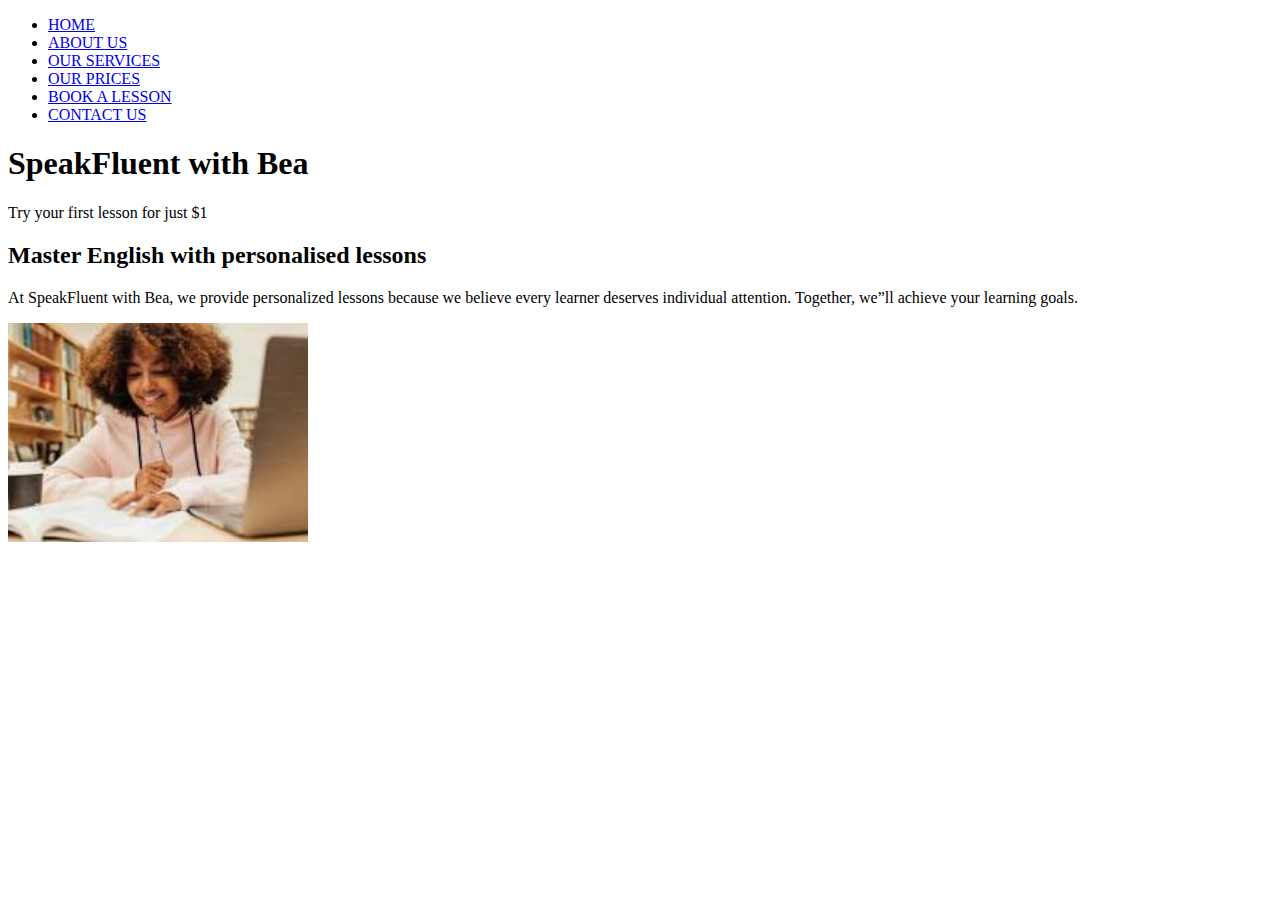
==== index.html @ 47a65953 "first commit" ====
<!DOCTYPE html>
<html lang="en">
<head>
    <meta charset="UTF-8">
    <meta name="viewport" content="width=device-width, initial-scale=1.0">
    <title>SPEAKFLUENT WITH BEA</title>
</head>
<body>
    <nav>
        <ul>
            <li><a href="index.html">HOME</a></li>
            <li><a href="about_us.html">ABOUT US</a></li>
            <li><a href="our_services.html">OUR SERVICES</a></li>
            <li><a href="our_prices.html">OUR PRICES</a></li>
            <li><a href="book_a_lesson.html">BOOK A LESSON</a></li>
            <li><a href="contact_us.html">CONTACT US</a></li>
        </ul>
    </nav>
    <h1>SpeakFluent with Bea</h1>
    <p>Try your first lesson for just $1</p>
    <h2>Master English with personalised lessons</h2>
    <p>At SpeakFluent with Bea, we provide personalized lessons because we believe every learner 
        deserves individual attention. Together, we”ll achieve your learning goals.</p>
    <img src="./images/download (2).jpeg" alt="girl writing" width="300">

</body>
</html>
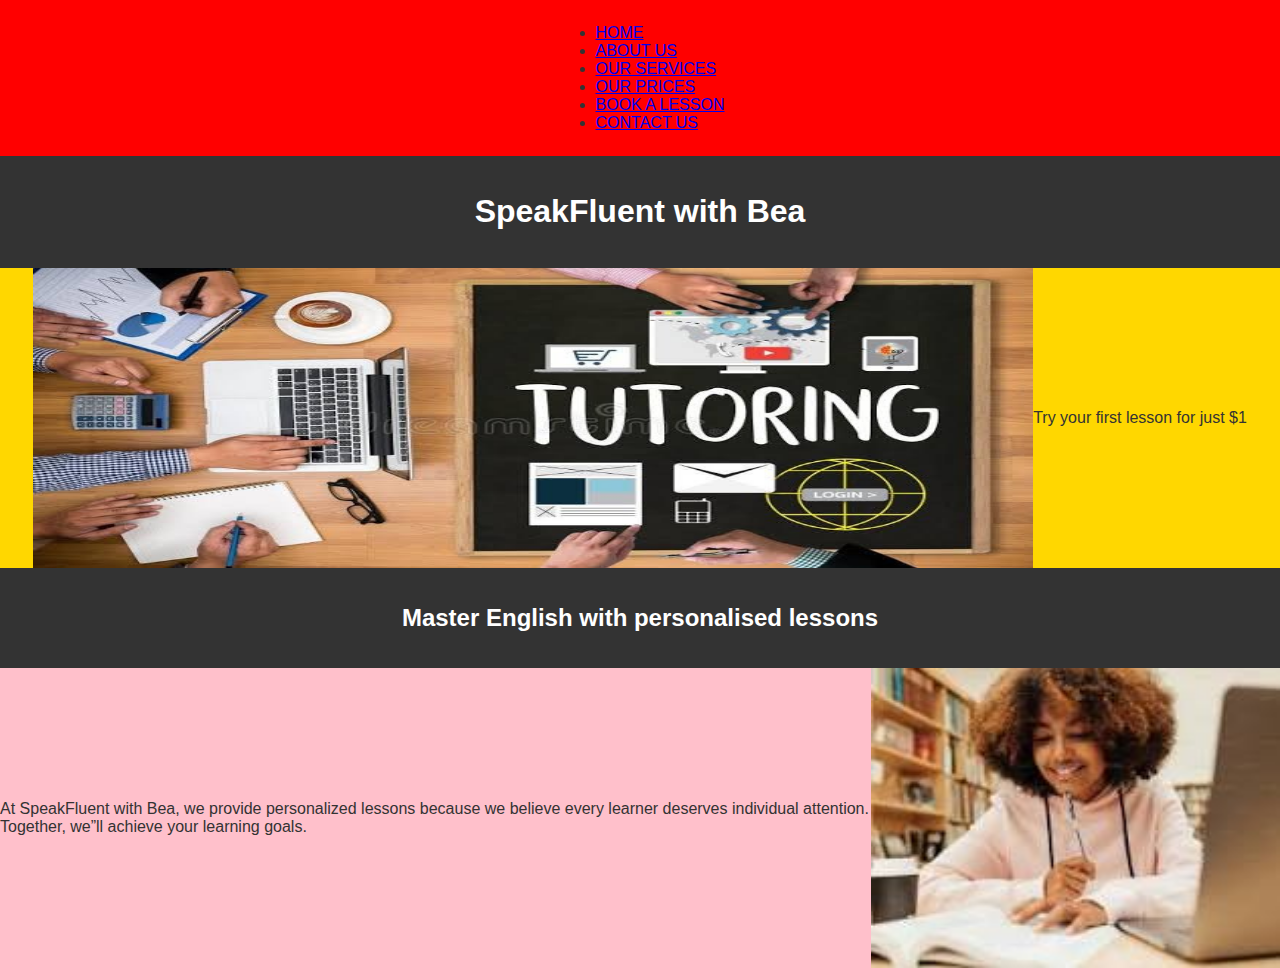
==== commit 193d4f39: "added css" ====
--- a/index.html
+++ b/index.html
@@ -4,6 +4,7 @@
     <meta charset="UTF-8">
     <meta name="viewport" content="width=device-width, initial-scale=1.0">
     <title>SPEAKFLUENT WITH BEA</title>
+    <link rel="stylesheet" href="./css/styles.css">
 </head>
 <body>
     <nav>
@@ -16,12 +17,20 @@
             <li><a href="contact_us.html">CONTACT US</a></li>
         </ul>
     </nav>
-    <h1>SpeakFluent with Bea</h1>
-    <p>Try your first lesson for just $1</p>
-    <h2>Master English with personalised lessons</h2>
-    <p>At SpeakFluent with Bea, we provide personalized lessons because we believe every learner 
-        deserves individual attention. Together, we”ll achieve your learning goals.</p>
-    <img src="./images/download (2).jpeg" alt="girl writing" width="300">
-
+    <header>
+        <h1>SpeakFluent with Bea</h1>
+    </header> 
+    <div class="tut">
+        <img src="./images/tutoring.jpg" alt="tutoring" width="1000" height="300">
+        <p>Try your first lesson for just $1</p>
+    </div>
+    <header>
+        <h2>Master English with personalised lessons</h2>
+    </header>
+    <div class="container">
+            <p>At SpeakFluent with Bea, we provide personalized lessons because we believe every learner 
+                deserves individual attention. Together, we”ll achieve your learning goals.</p>
+                <img src="./images/download (2).jpeg" alt="girl reading" width="500" height="300">
+        </div>
 </body>
-</html>+</html>
--- a/css/styles.css
+++ b/css/styles.css
@@ -0,0 +1,48 @@
+body {
+    background-color: #f4f4f4;
+    font-family: Arial, sans-serif;
+    margin: 0;
+    padding: 0;
+    color: #333;
+}
+header {
+    background-color: #333;
+    color: #fff;
+    padding: 1rem;
+    text-align: center;
+}
+nav {
+    display: flex;
+    justify-content: center;
+    background: red;
+    padding: 0.5rem;
+}
+.container {
+    display: flex;
+    justify-content: center;
+    align-items: center;
+    background-color: pink;
+    float: left;
+}
+.tut {
+    display: flex;
+    justify-content: center;
+    align-items: center;
+    background-color: gold;
+    float: bottom;
+}
+.block {
+    display: block;
+    justify-content: center;
+    align-items: center;
+    background-color: pink
+}
+#change {
+    display: flex;
+}
+.middle {
+    display: flex;
+    margin: 1rem;
+}
+#last {
+}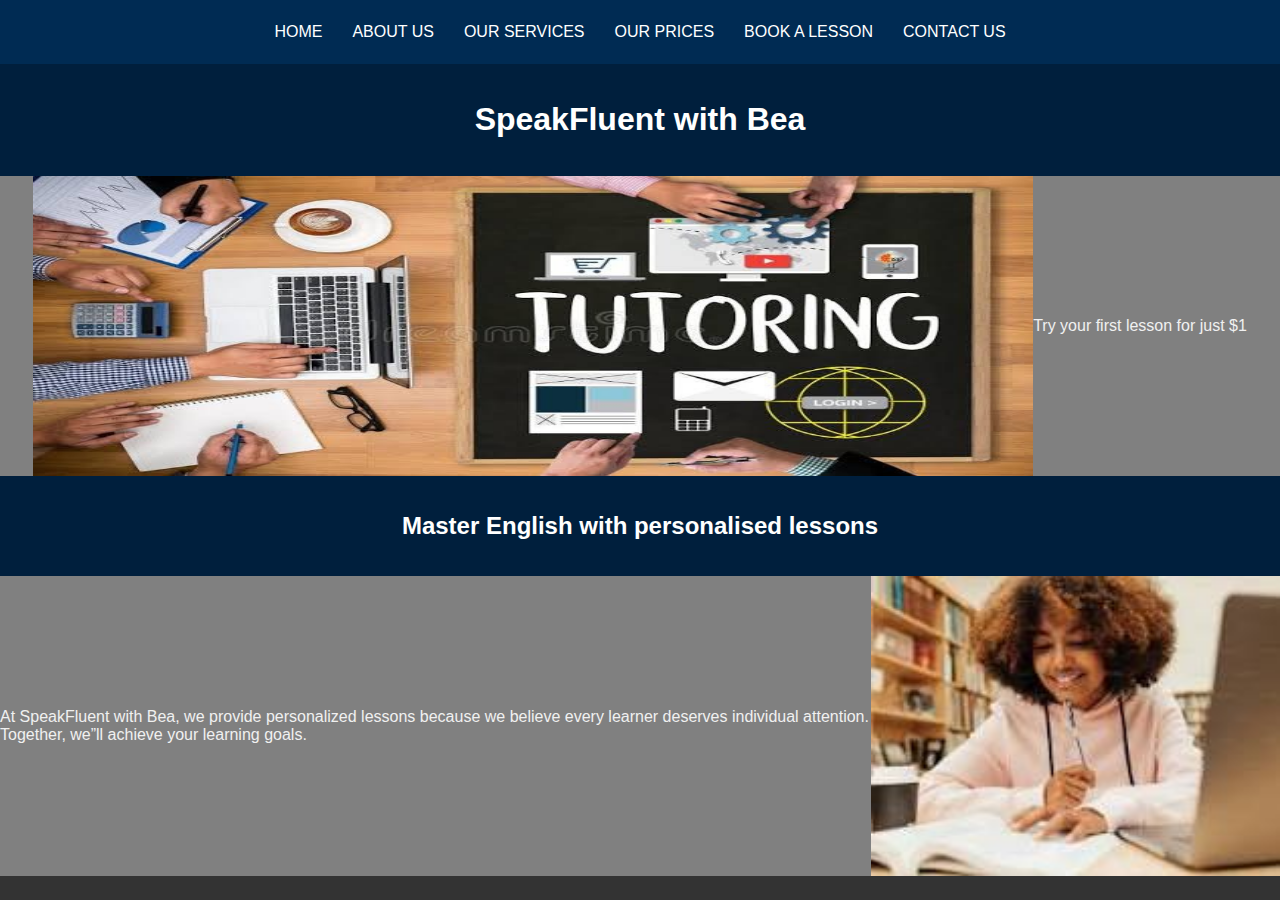
==== commit a07d404d: "added readme.md" ====
--- a/index.html
+++ b/index.html
@@ -7,7 +7,7 @@
     <link rel="stylesheet" href="./css/styles.css">
 </head>
 <body>
-    <nav>
+    <nav class="nav">
         <ul>
             <li><a href="index.html">HOME</a></li>
             <li><a href="about_us.html">ABOUT US</a></li>
--- a/css/styles.css
+++ b/css/styles.css
@@ -1,12 +1,12 @@
 body {
-    background-color: #f4f4f4;
+    background-color: #333333;
     font-family: Arial, sans-serif;
     margin: 0;
     padding: 0;
-    color: #333;
+    color: #f0f0f0;
 }
 header {
-    background-color: #333;
+    background-color: #001f3d;
     color: #fff;
     padding: 1rem;
     text-align: center;
@@ -14,28 +14,47 @@
 nav {
     display: flex;
     justify-content: center;
-    background: red;
+    background-color: #002b53;
     padding: 0.5rem;
+}
+.nav ul{
+    list-style-type: none;
+    margin: 0px;
+    padding: 0px;
+}
+.nav a {
+    text-decoration: none;
+    padding: 15px;
+}
+a {
+    color: #fff;
+    display: inline-block;
+}
+.nav li{
+    float: left;
+}
+a:hover {
+    color: pink;
 }
 .container {
     display: flex;
     justify-content: center;
     align-items: center;
-    background-color: pink;
+    background-color: gray;
     float: left;
 }
 .tut {
     display: flex;
     justify-content: center;
     align-items: center;
-    background-color: gold;
+    background-color: grey;
     float: bottom;
 }
 .block {
     display: block;
     justify-content: center;
     align-items: center;
-    background-color: pink
+    background-color: gray;
 }
 #change {
     display: flex;
@@ -45,4 +64,6 @@
     margin: 1rem;
 }
 #last {
+    margin: 1rem;
+    padding-right: 190px;
 }